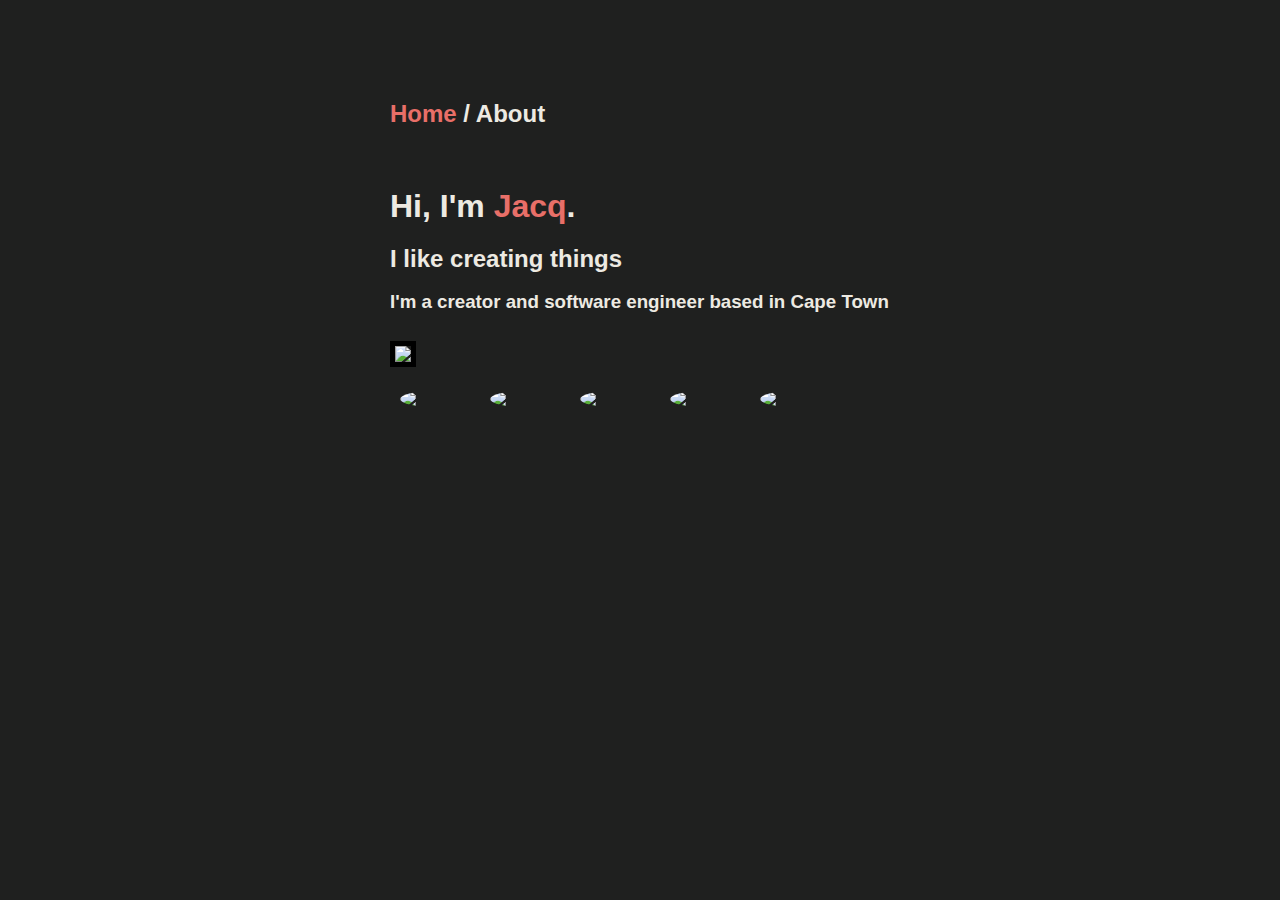
==== index.html @ 16c4de6b "fixed screen sizing" ====
<!DOCTYPE html>
<html lang="en">

<head>
    <meta charset="UTF-8">
    <meta http-equiv="X-UA-Compatible" content="IE=edge">
    <meta name="viewport" content="width=device-width, initial-scale=1.0">
    <title>JVJ</title>
    <link rel="icon" href="images/favicon.png">
    <link rel="stylesheet" type="text/css" href="style.css"/>
</head>

<body>
    <div id="container">
        <div id="pages">
            <h1><span class="name">Home</span> / <span class="text"><a href="about.html">About</a></span></h1>
        </div>
        <div id="header">
            <h1>Hi, I'm <span class="name">Jacq</span>.</h1>
        </div>

        <div id="content">
            <div id="main">
                <h2>I like creating things</h2>
                <br>
                <h3>I'm a creator and software engineer based in Cape Town</h3>
            </div>

            <br>
            <span class="profile"><img src="images/Jacq.png"/></span>

            <div id="links">
                <div class="icon"><a href="https://www.youtube.com/channel/UCxe6_FdSUZHqGD9cDP72U_w"><img src="images/YouTube.jpg"/></a></div>
                <div class="icon"><a href="https://www.instagram.com/jvjacq/"><img src="images/Instagram.jpg"/></a></div>
                <div class="icon"><a href="https://www.twitch.tv/jvjacq"><img src="images/Twitch.jpg"/></a></div>
                <div class="icon"><a href="https://twitter.com/jvjacq"><img src="images/Twitter.jpg"/></a></div>
                <div class="icon"><a href="mailto:jacqvanjaarsveld@gmail.com"><img src="images/Email.jpg"/></a></div>
            </div>
        </div>
        <br>

    </div>
</body>

</html>
---- style.css ----
body{
    background-color:#1F201F;
    color: #EDEAE2;
    font-family: "Helvetica", "Segoe UI", "Arial", sans-serif;
    height: 100%;
    margin: 0;
}

.profile img{
    width: 90%;
    border: 5px solid black;
}

#content a{
    text-decoration: none;
    color: #E86F68;
}

h1, h2, h3{
    margin: 0;
}

.icon img{
    padding: 2%;
    width: 14%;
    border-radius: 50%;
    float: left;
}

#links img:hover{
    transition: 1.5s;
    filter: invert(1)
}

#pages a:hover{
    transition: 1s;
    color: #E86F68;
}

.text a{
    text-decoration: none;
    color: #EDEAE2;
}

.name{
    color: #E86F68;
}

#main{
    padding-bottom: 10px;
}

#container{
    height: 100%;
    width: 100%;
    max-width: 1000px;
    position: relative;
    margin: auto;
}

#header{
    width: 50%;
    height: 50%;
    overflow: auto;
    margin: auto;
    position: relative;
    top: 0; left: 0; bottom: 0; right: 0;
    padding: 10px;
    vertical-align: middle;
    color: #EDEAE2;
    
}

#content{
    width: 50%;
    height: 50%;
    overflow: auto;
    margin: auto;
    position: relative;
    top: 0; left: 0; bottom: 0; right: 0;
    padding: 10px;
    vertical-align: middle;
}

#footer{
    width: 50%;
    height: 50%;
    overflow: auto;
    margin: auto;
    position: relative;
    top: 0; left: 0; bottom: 0; right: 0;
    padding: 10px 10px 100px 10px;
    vertical-align: middle;
    color: #EDEAE2;
}

#pages{
    font-size: 75%;
    width: 50%;
    height: 50%;
    overflow: auto;
    margin: auto;
    position: relative;
    top: 0; left: 0; bottom: 0; right: 0;
    padding: 100px 10px 50px 10px;
    vertical-align: middle;
    color: #EDEAE2;
}

#links{
    margin: 0;
    padding: 10px 0px 100px 0px;
}

#skills ul{
    list-style-type: square;
    margin-left: 15pt;
    padding-left: 0;
    text-indent: 0;
}
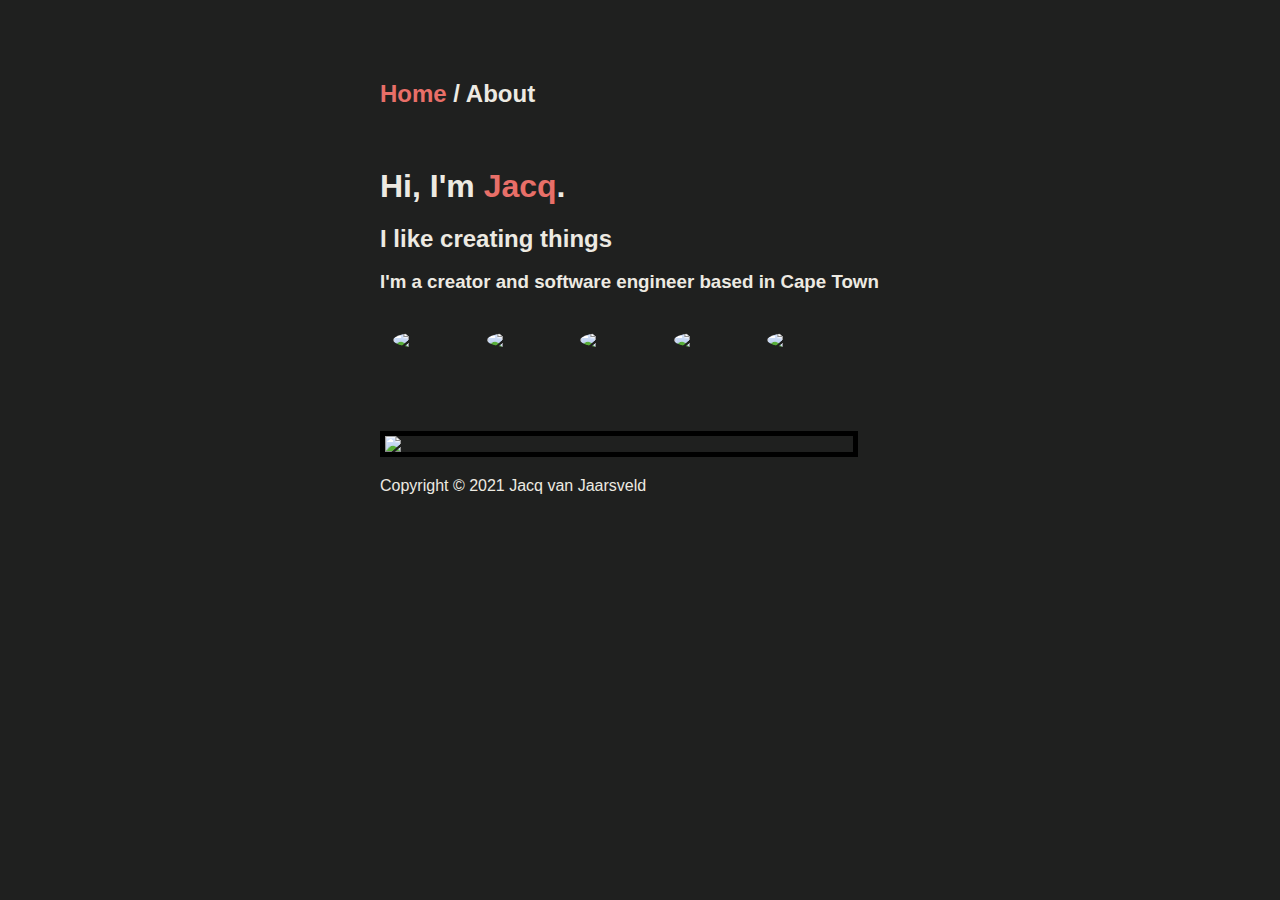
==== commit 22ebe464: "changed social link locations" ====
--- a/index.html
+++ b/index.html
@@ -13,7 +13,7 @@
 <body>
     <div id="container">
         <div id="pages">
-            <h1><span class="name">Home</span> / <span class="text"><a href="about.html">About</a></span></h1>
+            <h1><span class="name">Home</span> / <span class="text"><a href="about">About</a></span></h1>
         </div>
         <div id="header">
             <h1>Hi, I'm <span class="name">Jacq</span>.</h1>
@@ -26,9 +26,6 @@
                 <h3>I'm a creator and software engineer based in Cape Town</h3>
             </div>
 
-            <br>
-            <span class="profile"><img src="images/Jacq.png"/></span>
-
             <div id="links">
                 <div class="icon"><a href="https://www.youtube.com/channel/UCxe6_FdSUZHqGD9cDP72U_w"><img src="images/YouTube.jpg"/></a></div>
                 <div class="icon"><a href="https://www.instagram.com/jvjacq/"><img src="images/Instagram.jpg"/></a></div>
@@ -36,6 +33,13 @@
                 <div class="icon"><a href="https://twitter.com/jvjacq"><img src="images/Twitter.jpg"/></a></div>
                 <div class="icon"><a href="mailto:jacqvanjaarsveld@gmail.com"><img src="images/Email.jpg"/></a></div>
             </div>
+
+            <br>
+            <span class="profile"><img src="images/Jacq.png"/></span>
+        </div>
+
+        <div id="footer">
+            Copyright &copy; 2021 Jacq van Jaarsveld
         </div>
         <br>
 
--- a/style.css
+++ b/style.css
@@ -9,6 +9,7 @@
 .profile img{
     width: 90%;
     border: 5px solid black;
+    float: left;
 }
 
 #content a{
@@ -21,8 +22,8 @@
 }
 
 .icon img{
-    padding: 2%;
-    width: 14%;
+    padding: 2.5%;
+    width: 13%;
     border-radius: 50%;
     float: left;
 }
@@ -47,19 +48,19 @@
 }
 
 #main{
-    padding-bottom: 10px;
+    padding-bottom: 0px;
 }
 
 #container{
     height: 100%;
     width: 100%;
-    max-width: 1000px;
+    max-width: 800px;
     position: relative;
     margin: auto;
 }
 
 #header{
-    width: 50%;
+    width: 65%;
     height: 50%;
     overflow: auto;
     margin: auto;
@@ -72,7 +73,7 @@
 }
 
 #content{
-    width: 50%;
+    width: 65%;
     height: 50%;
     overflow: auto;
     margin: auto;
@@ -83,7 +84,7 @@
 }
 
 #footer{
-    width: 50%;
+    width: 65%;
     height: 50%;
     overflow: auto;
     margin: auto;
@@ -96,20 +97,20 @@
 
 #pages{
     font-size: 75%;
-    width: 50%;
+    width: 65%;
     height: 50%;
     overflow: auto;
     margin: auto;
     position: relative;
     top: 0; left: 0; bottom: 0; right: 0;
-    padding: 100px 10px 50px 10px;
+    padding: 10% 10px 50px 10px;
     vertical-align: middle;
     color: #EDEAE2;
 }
 
 #links{
     margin: 0;
-    padding: 10px 0px 100px 0px;
+    padding: 5% 0% 18% 0%;
 }
 
 #skills ul{
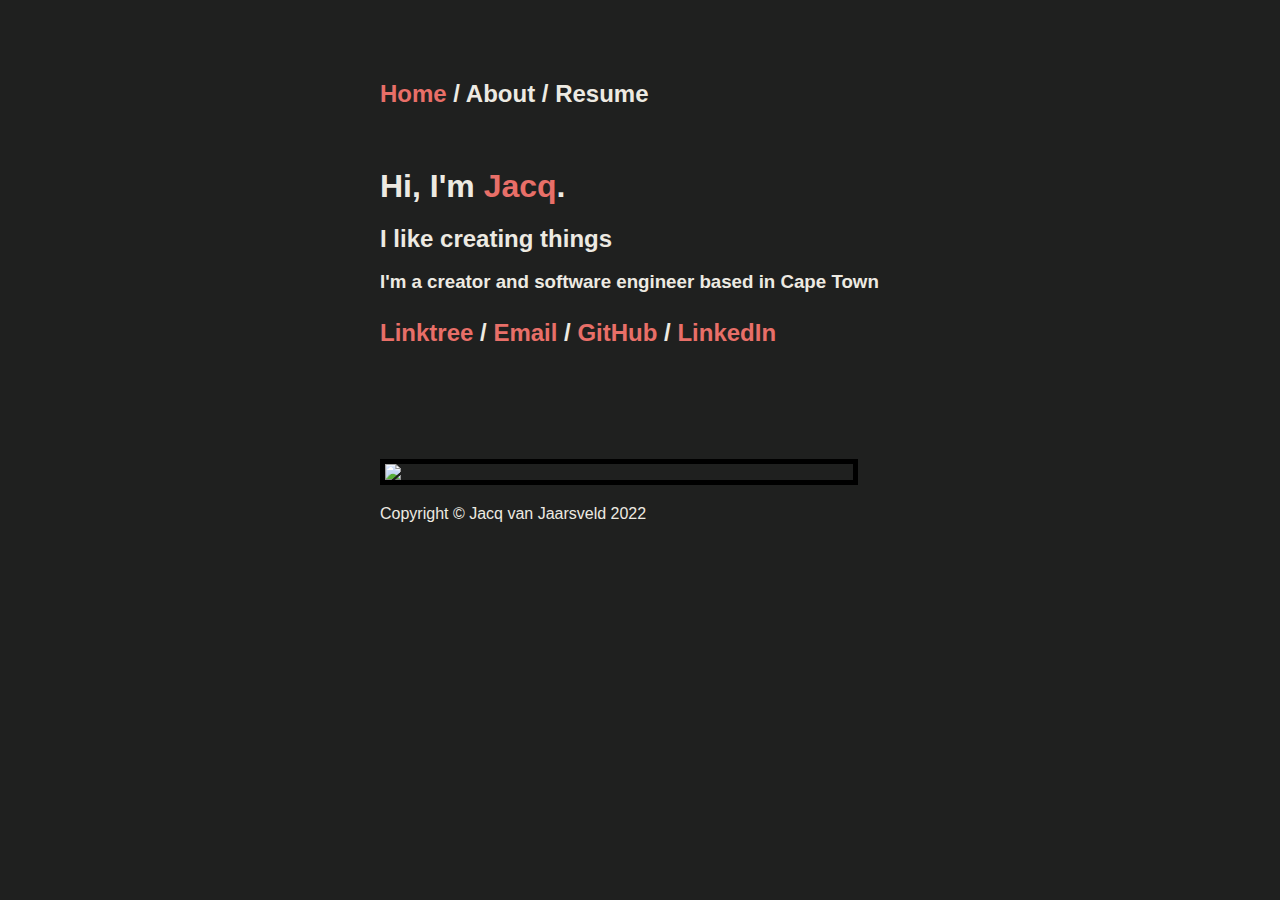
==== commit b8edde4e: "Added professional links and resume" ====
--- a/index.html
+++ b/index.html
@@ -1,49 +1,48 @@
-<!DOCTYPE html>
-<html lang="en">
-
-<head>
-    <meta charset="UTF-8">
-    <meta http-equiv="X-UA-Compatible" content="IE=edge">
-    <meta name="viewport" content="width=device-width, initial-scale=1.0">
-    <title>JVJ</title>
-    <link rel="icon" href="images/favicon.png">
-    <link rel="stylesheet" type="text/css" href="style.css"/>
-</head>
-
-<body>
-    <div id="container">
-        <div id="pages">
-            <h1><span class="name">Home</span> / <span class="text"><a href="about">About</a></span></h1>
-        </div>
-        <div id="header">
-            <h1>Hi, I'm <span class="name">Jacq</span>.</h1>
-        </div>
-
-        <div id="content">
-            <div id="main">
-                <h2>I like creating things</h2>
-                <br>
-                <h3>I'm a creator and software engineer based in Cape Town</h3>
-            </div>
-
-            <div id="links">
-                <div class="icon"><a href="https://www.youtube.com/channel/UCxe6_FdSUZHqGD9cDP72U_w"><img src="images/YouTube.jpg"/></a></div>
-                <div class="icon"><a href="https://www.instagram.com/jvjacq/"><img src="images/Instagram.jpg"/></a></div>
-                <div class="icon"><a href="https://www.twitch.tv/jvjacq"><img src="images/Twitch.jpg"/></a></div>
-                <div class="icon"><a href="https://twitter.com/jvjacq"><img src="images/Twitter.jpg"/></a></div>
-                <div class="icon"><a href="mailto:jacqvanjaarsveld@gmail.com"><img src="images/Email.jpg"/></a></div>
-            </div>
-
-            <br>
-            <span class="profile"><img src="images/Jacq.png"/></span>
-        </div>
-
-        <div id="footer">
-            Copyright &copy; 2021 Jacq van Jaarsveld
-        </div>
-        <br>
-
-    </div>
-</body>
-
+<!DOCTYPE html>
+<html lang="en">
+
+<head>
+    <meta charset="UTF-8">
+    <meta http-equiv="X-UA-Compatible" content="IE=edge">
+    <meta name="viewport" content="width=device-width, initial-scale=1.0">
+    <title>JVJ</title>
+    <link rel="icon" href="images/favicon.png">
+    <link rel="stylesheet" type="text/css" href="style.css"/>
+</head>
+
+<body>
+    <div id="container">
+        <div id="pages">
+            <h1><span class="name">Home</span> / <span class="text"><a href="about">About</a></span> / <span class="text"><a href="Resume">Resume</a></span></h1>
+        </div>
+        <div id="header">
+            <h1>Hi, I'm <span class="name">Jacq</span>.</h1>
+        </div>
+
+        <div id="content">
+            <div id="main">
+                <h2>I like creating things</h2>
+                <br>
+                <h3>I'm a creator and software engineer based in Cape Town</h3>
+            </div>
+
+            <div id="links">
+                <h2><a href="https://linktr.ee/jvjacq">Linktree</a> /
+                <a href="mailto:jacqvanjaarsveld@gmail.com"> Email</a> /
+                <a href="https://github.com/jacqvanjaarsveld"> GitHub</a> /
+                <a href="https://www.linkedin.com/in/jacqvanjaarsveld/"> LinkedIn</a></h2>
+            </div>
+
+            <br>
+            <span class="profile"><img src="images/Jacq.png"/></span>
+        </div>
+
+        <div id="footer">
+            Copyright &copy; Jacq van Jaarsveld 2022
+        </div>
+        <br>
+
+    </div>
+</body>
+
 </html>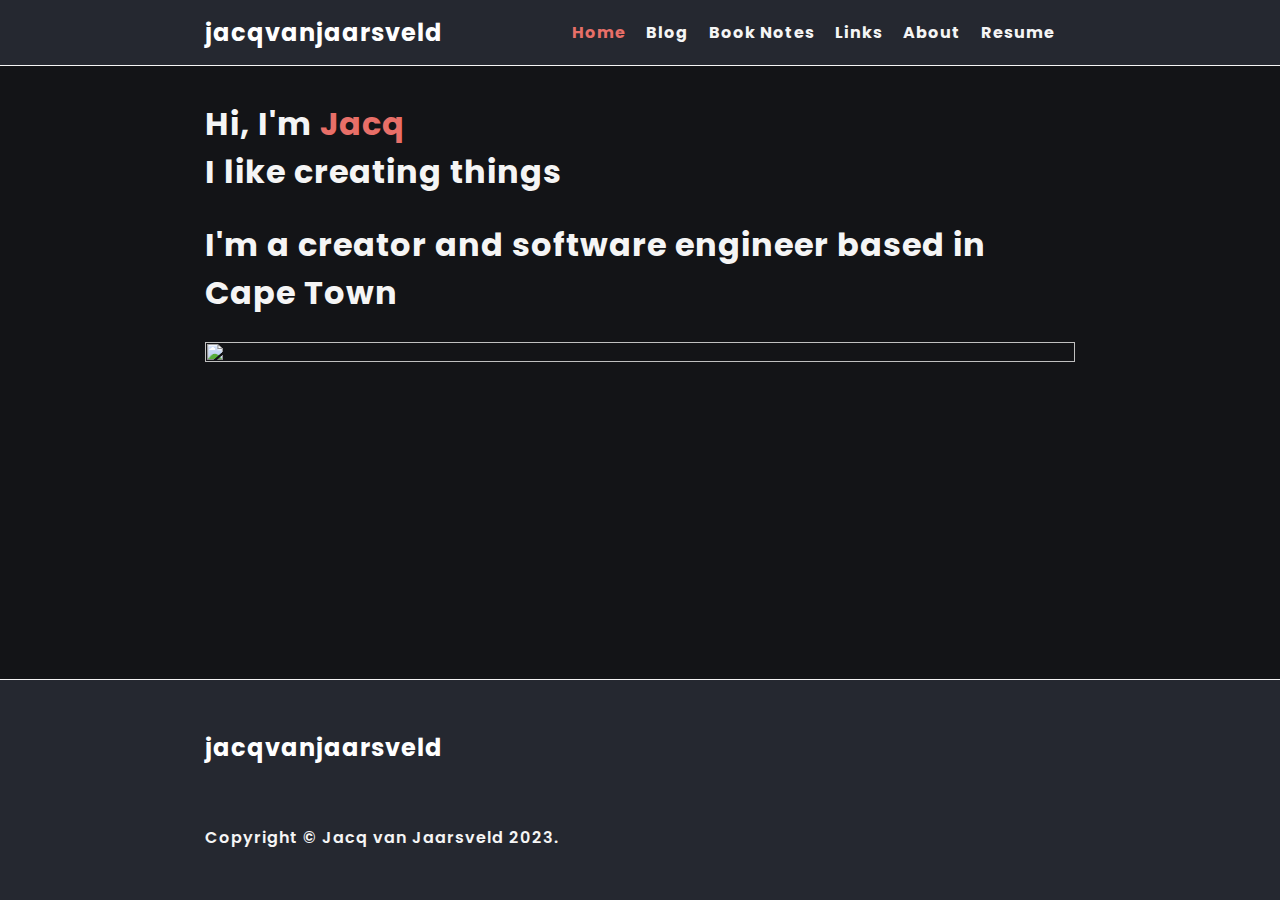
==== commit 4ebc986f: "update css" ====
--- a/index.html
+++ b/index.html
@@ -1,48 +1,113 @@
-<!DOCTYPE html>
 <html lang="en">
-
 <head>
     <meta charset="UTF-8">
     <meta http-equiv="X-UA-Compatible" content="IE=edge">
     <meta name="viewport" content="width=device-width, initial-scale=1.0">
-    <title>JVJ</title>
-    <link rel="icon" href="images/favicon.png">
-    <link rel="stylesheet" type="text/css" href="style.css"/>
+    <title>JVJ | Home</title>
+    <!-- Favicon -->
+    <link rel="icon" type="image/png" sizes="32x32" href="./assets/images/favicon.png">
+    <!-- Remix icons -->
+    <link href="https://cdn.jsdelivr.net/npm/remixicon@2.5.0/fonts/remixicon.css" rel="stylesheet">
+    <!-- Line icons -->
+    <link rel="stylesheet" href="./assets/lineicons/web-font-files/css/icons.css">
+    <!-- Custom styles -->
+    <link rel="stylesheet" href="./assets/css/main.css">
 </head>
 
 <body>
-    <div id="container">
-        <div id="pages">
-            <h1><span class="name">Home</span> / <span class="text"><a href="about">About</a></span> / <span class="text"><a href="Resume">Resume</a></span></h1>
+    <!-- Header -->
+    <header class="header" id="header">
+
+        <nav class="navbar container">
+            <a href="./index.html">
+                <h2 class="logo">jacqvanjaarsveld</h2>
+            </a>
+
+            <div class="list list-right">
+                <div class="menu" id="menu">
+                    <ul class="list">
+                        <li class="list-item">
+                            <a href="./index.html" class="header-link current">Home</a>
+                        </li>
+                        <li class="list-item">
+                            <a href="./blog.html" class="header-link">Blog</a>
+                        </li>
+                        <li class="list-item">
+                            <a href="./book-notes.html" class="header-link">Book Notes</a>
+                        </li>
+                        <li class="list-item">
+                            <a href="./links.html" class="header-link">Links</a>
+                        </li>
+                        <li class="list-item">
+                            <a href="./about.html" class="header-link">About</a>
+                        </li>
+                        <li class="list-item">
+                            <a href="./resume.html" class="header-link">Resume</a>
+                        </li>
+                    </ul>
+                </div>
+
+                <button class="btn place-items-center screen-lg-hidden menu-toggle-icon" id="menu-toggle-icon">
+                    <i class="ri-menu-3-line open-menu-icon"></i>
+                    <i class="ri-close-line close-menu-icon"></i>
+                </button>
+                
+                <button class="btn place-items-center" id="theme-toggle-btn">
+                    <i class="ri-sun-line sun-icon"></i>
+                    <i class="ri-moon-line moon-icon"></i>
+                </button>
+            </div>
+        </nav>
+    </header>
+
+    <!-- Landing Page -->
+    <section class="post">
+        <div class="post-container">
+
+                <div id="content">
+                    <div id="main">
+                        <p style="font-size: xx-large; font-weight: bold">Hi, I'm <span style="color: var(--accent-color); font-size: xx-large; font-weight: bold">Jacq</span></p>
+                        <p style="font-size: xx-large; font-weight: bold">I like creating things</p>
+                        <br>
+                        <h1>I'm a creator and software engineer based in Cape Town</h1>
+                    </div>
+        
+                    <br>
+                    <img class="profile" src="./assets/images/Jacq.png"/>
+                    <br class="big-break">
+                </div>
+
         </div>
-        <div id="header">
-            <h1>Hi, I'm <span class="name">Jacq</span>.</h1>
-        </div>
+    </section>
 
-        <div id="content">
-            <div id="main">
-                <h2>I like creating things</h2>
-                <br>
-                <h3>I'm a creator and software engineer based in Cape Town</h3>
+    <!-- Footer -->
+    <footer class="footer section">
+
+        <div class="footer-container container">
+            
+            <div class="footer-data">
+                <a href="./index.html">
+                    <h2 class="logo">jacqvanjaarsveld</h2>
+                </a>
+                
+                <div class="list social-media">
+                    <a href="https://www.youtube.com/c/jvjacq" class="link"><i class="lni lni-youtube"></i></a>
+                    <a href="https://www.instagram.com/jvjacq/" class="link"><i class="lni lni-instagram-original"></i></a>
+                    <a href="https://twitter.com/jvjacq" class="link"><i class="lni lni-twitter-original"></i></a>
+                    <a href="https://www.tiktok.com/@jvjacq" class="link"><i class="lni lni-tiktok"></i></a>
+                    <a href="https://www.twitch.tv/jvjacq" class="link"><i class="lni lni-twitch"></i></a>
+                    <a href="mailto:jacqvanjaarsveld@gmail.com" class="link"><i class="lni lni-envelope"></i></a>
+                    <a href="https://www.buymeacoffee.com/jvjacq" class="link"><i class="lni lni-coffee-cup"></i></a>
+                </div>
+
+                <span class="copyright-notice">Copyright &copy; Jacq van Jaarsveld 2023.</span>
             </div>
 
-            <div id="links">
-                <h2><a href="https://linktr.ee/jvjacq">Linktree</a> /
-                <a href="mailto:jacqvanjaarsveld@gmail.com"> Email</a> /
-                <a href="https://github.com/jacqvanjaarsveld"> GitHub</a> /
-                <a href="https://www.linkedin.com/in/jacqvanjaarsveld/"> LinkedIn</a></h2>
-            </div>
+        </div>
+        
+    </footer>
 
-            <br>
-            <span class="profile"><img src="images/Jacq.png"/></span>
-        </div>
-
-        <div id="footer">
-            Copyright &copy; Jacq van Jaarsveld 2022
-        </div>
-        <br>
-
-    </div>
+    <!-- Custom script -->
+    <script src="./assets/js/main.js"></script>
 </body>
-
 </html>--- a/assets/css/main.css
+++ b/assets/css/main.css
@@ -0,0 +1,322 @@
+/* Import font */
+@import url('https://fonts.googleapis.com/css2?family=Poppins:wght@300;400;600;700&display=swap');
+
+/* Custom properties */
+:root{
+    --light-color: #FFFFFF ;
+    --light-color-alt: #F5F5F5;
+    --dark-color: #131417;
+    --dark-color-alt: #252830;
+    --accent-color: #E86F68;
+    --hover-light-color: var(--light-color);
+    --hover-dark-color: var(--dark-color);
+    --font-family: 'Poppins', sans-serif;
+    --font-size-small: 1.6rem;
+    --font-size-medium: 2.4rem;
+    --font-size-large: 3rem;
+    --margin: 3rem;
+    --gap: 2rem;
+}
+
+/* Base styles */
+*{
+    margin: 0;
+    padding: 0;
+    box-sizing: border-box;
+}
+
+html{
+    font-size: 62.5%;
+    max-width: 100%;
+    overflow-x: hidden;
+}
+
+body{
+    font-family: var(--font-family);
+    font-size: var(--font-size-small);
+    color: var(--light-color-alt);
+    background-color: var(--dark-color);
+    letter-spacing: 1px;
+    transition: background-color .25s, color .25s;
+    min-height: 100vh;
+    display: flex;
+    flex-direction: column;
+    overflow-x: hidden;
+    font-weight: 600;
+    max-width: 100%;
+}
+
+a{
+    color: inherit;
+    text-decoration: none;
+}
+
+ul{
+    list-style: none;
+}
+
+br{
+    display: block; 
+    content: "";
+    margin-top: 2rem;
+}
+
+em{
+    color: var(--accent-color);
+}
+
+.underline{
+    text-decoration-line: underline;
+}
+
+br.big-break{
+    display: block; 
+    content: "";
+    margin-top: 4rem;
+}
+
+input,
+button{
+    font: inherit;
+    color: inherit;
+    border: none;
+    background-color: transparent;
+}
+
+i{
+    font-size: var(--font-size-medium);
+}
+
+img{
+    max-width: 100%;
+}
+
+.accent{
+    color: #E86F68;
+}
+
+/* Theme color change */
+body.light-theme{
+    --light-color: #3d3d3d;
+    --light-color-alt: rgba(0,0,0,.6);
+    --dark-color: #fff;
+    --dark-color-alt: #f1f1f1;
+    --hover-light-color: #fff;
+}
+
+/* Reusable classes */
+.container{
+    max-width: 90rem;
+    margin: 0 auto;
+    padding: 0 1.5rem;
+}
+
+.place-items-center{
+    display: inline-flex;
+    align-items: center;
+    justify-content: center;
+}
+
+.section{
+    padding-block: 5rem;
+}
+
+/* Header */
+.header{
+    background-color: var(--dark-color-alt);
+    outline: 0.1rem solid var(--light-color-alt);
+    position: fixed;
+    top: 0;
+    left: 0;
+    width: 100%;
+    z-index: 999;
+}
+
+.navbar{
+    display: flex;
+    align-items: center;
+    justify-content: space-between;
+    padding-block: 1.5rem;
+}
+
+.logo{
+    font-size: x-large;
+    color: var(--light-color);
+}
+
+.menu{
+    position: absolute;
+    top: 8.5rem;
+    right: 1.5rem;
+    width: 23rem;
+    padding: 1.5rem;
+    background-color:var(--dark-color-alt);
+    opacity: 0;
+    transform: scale(0);
+    transition: opacity .25s ease-in;
+}
+
+.list{
+    display: flex;
+    align-items: center;
+    gap: var(--gap);
+}
+
+.menu > .list{
+    flex-direction: column;
+}
+
+.link.current,
+.header-link.current{
+    color: var(--accent-color);
+}
+
+.close-menu-icon{
+    display: none;
+}
+
+.btn{
+    cursor: pointer;
+}
+
+.link:hover,
+.header-link:hover,
+.btn:hover,
+.btn:hover span{
+    color: var(--accent-color);
+    transition: color 0.75s;
+}
+
+.link:hover,
+.header-link:hover{
+    color: var(--accent-color);
+    text-decoration-line: underline;
+}
+
+.header-link{
+    font-weight: bold;
+}
+
+.moon-icon{
+    display: none;
+}
+
+.light-theme .sun-icon{
+    display: none;
+}
+
+.light-theme .moon-icon{
+    display: block;
+}
+
+/* Header JavaScript Styles */
+.menu.activated{
+    outline: 0.1rem solid var(--light-color-alt);
+    opacity: 1;
+    transform: scale(1);
+}
+
+.menu-toggle-icon.activated .open-menu-icon{
+    display: none;
+}
+
+.menu-toggle-icon.activated .close-menu-icon{
+    display: block;
+}
+
+/* Light theme color hover styles */
+.title{
+    color: var(--light-color);
+}
+
+/* Footer */
+.footer{
+    outline: 0.1rem solid var(--light-color-alt);
+    margin-top: auto;
+    background-color: var(--dark-color-alt);
+}
+
+.footer-container{
+    gap: var(--gap);
+}
+
+.social-media{
+    margin-top: var(--margin);
+    margin-bottom: var(--margin);
+    transform-origin: left;
+    scale: 125%;
+}
+
+/* Blog post */
+.post{
+    margin-top: 10rem;
+    padding-bottom: 5rem;
+}
+
+img.profile{
+    max-width: 100%;
+    width: 100%;
+    object-fit: cover;
+}
+
+.post-container{
+    max-width: 90rem;
+    display: flex;
+    flex-direction: column;
+    gap: var(--gap);
+    margin: 0 auto;
+    padding: 0 1.5rem;
+}
+
+/* Links Page */
+.link-block{
+    display: block;
+    text-align: center;
+    outline: 0.1rem solid var(--light-color-alt);
+    margin-top: 2rem;
+    margin-bottom: 2rem;
+    padding-top: 2rem;
+    padding-bottom: 2rem;
+    font-weight: bold;
+    background-color: var(--dark-color-alt);
+}
+
+.link-block:hover{
+    background-color: var(--accent-color);
+    transition: background-color 0.75s;
+}
+
+.link-container{
+    max-width: 90rem;
+    display: flex;
+    flex-direction: column;
+    gap: var(--gap);
+    margin: 0 auto;
+    padding: 0 1.5rem;
+    text-align: center;
+}
+
+@media screen and (min-width: 1024px){
+    .menu{
+        position: static;
+        width: initial;
+        padding: initial;
+        background-color: transparent;
+        opacity: 1;
+        transform: scale(1);
+    }
+
+    .menu.activated{
+        outline: none;
+        opacity: 1;
+        transform: scale(1);
+    }
+
+    .menu > .list{
+        flex-direction: row;
+    }
+
+    .screen-lg-hidden{
+        display: none;
+    }
+}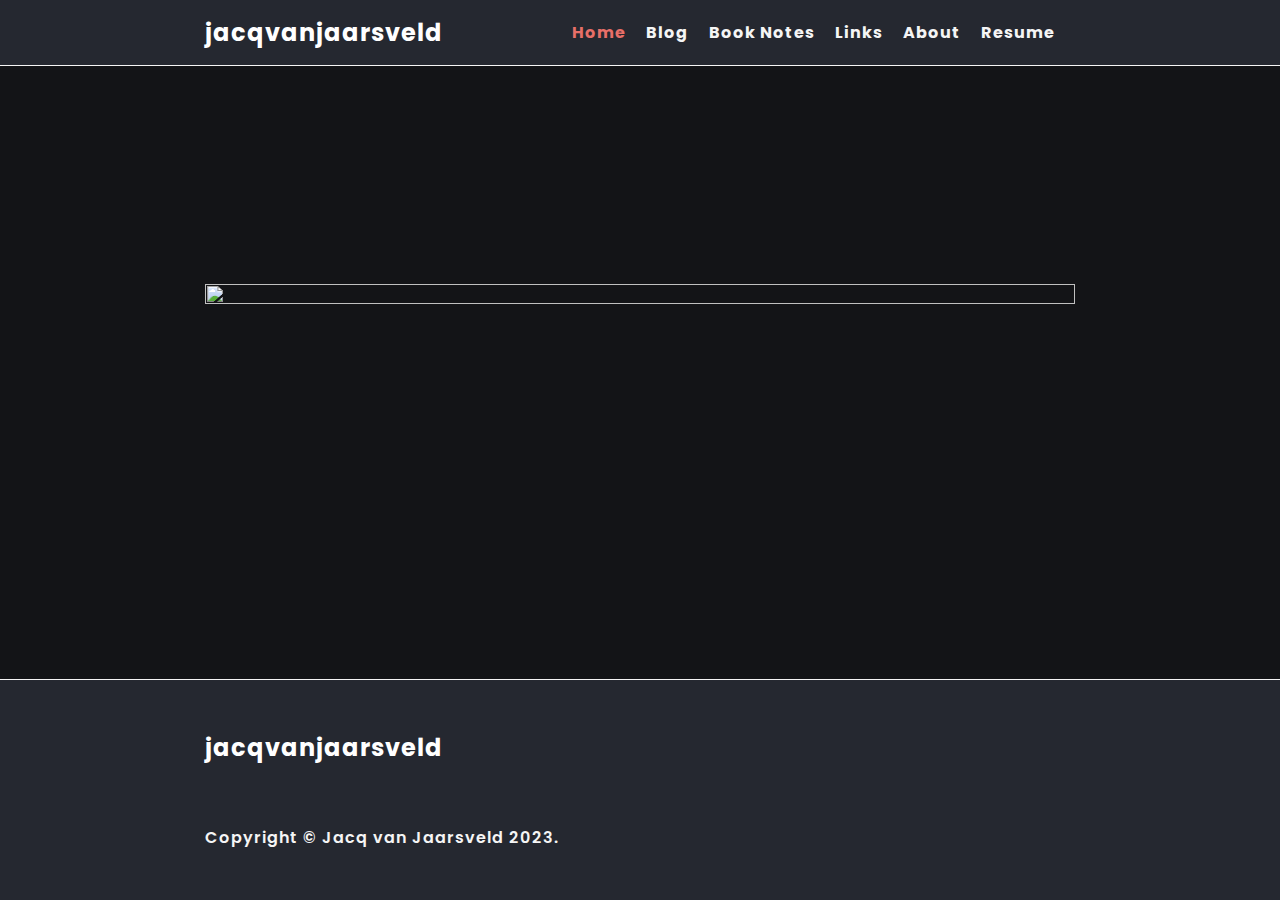
==== commit 5e9251a4: "update typewriter" ====
--- a/index.html
+++ b/index.html
@@ -66,10 +66,10 @@
 
                 <div id="content">
                     <div id="main">
-                        <p style="font-size: xx-large; font-weight: bold">Hi, I'm <span style="color: var(--accent-color); font-size: xx-large; font-weight: bold">Jacq</span></p>
-                        <p style="font-size: xx-large; font-weight: bold">I like creating things</p>
+                        <p class="home-text-one">Hi, I'm <span class="accent">Jacq</span>.</p>
+                        <p class="home-text-two">I like creating things.</p>
                         <br>
-                        <h1>I'm a creator and software engineer based in Cape Town</h1>
+                        <h1 id="home-text-three">&#8203;</h1>
                     </div>
         
                     <br>
--- a/assets/css/main.css
+++ b/assets/css/main.css
@@ -16,6 +16,14 @@
     --font-size-large: 3rem;
     --margin: 3rem;
     --gap: 2rem;
+    --typewriterSpeedOne: 1s;
+    --typewriterSpeedTwo: 1.5s;
+    --typewriterSpeedThree: 4s;
+    --typewriterCharactersOne: 13;
+    --typewriterCharactersTwo: 22;
+    --typewriterCharactersThree: 55;
+    --typewriterTwoDelay: 4s;
+    --typewriterThreeDelay: 8s;
 }
 
 /* Base styles */
@@ -69,6 +77,10 @@
     text-decoration-line: underline;
 }
 
+.accent{
+    color: var(--accent-color);
+}
+
 br.big-break{
     display: block; 
     content: "";
@@ -245,6 +257,76 @@
     margin-bottom: var(--margin);
     transform-origin: left;
     scale: 125%;
+}
+
+/* Home Page */
+.home-text-one,
+.home-text-two{
+    font-size: xx-large;
+    font-weight: bold;
+}  
+
+#home-text-three{
+    font-family: monospace;
+}
+
+.home-text-one,
+.home-text-two{
+    position: relative;
+    width: fit-content;
+}
+
+.home-text-one::before,
+.home-text-one::after,
+.home-text-two::before,
+.home-text-two::after{
+    content: "";
+    position: absolute;
+    top: 0;
+    right: 0;
+    bottom: 0;
+    left: 0;
+}
+
+.home-text-one::before{
+    background: var(--dark-color);
+    animation: typewriter var(--typewriterSpeedOne) steps(var(--typewriterCharactersOne)) 1s forwards;
+}
+
+.home-text-one::after{
+    width: 0.125em;
+    background: transparent;
+    animation: typewriter var(--typewriterSpeedOne) steps(var(--typewriterCharactersOne)) 1s forwards,
+        blink 750ms steps(var(--typewriterCharactersOne)) 5;
+}
+
+.home-text-two::before{
+    background: var(--dark-color);
+    animation: typewriter var(--typewriterSpeedTwo) steps(var(--typewriterCharactersTwo)) 1s forwards;
+    animation-delay: var(--typewriterTwoDelay);
+}
+  
+.home-text-two::after{
+    width: 0.125em;
+    background: transparent;
+    animation: typewriter var(--typewriterSpeedTwo) steps(var(--typewriterCharactersTwo)) 1s forwards,
+        blink 750ms steps(var(--typewriterCharactersTwo)) 4;
+    animation-delay: var(--typewriterTwoDelay);
+}
+
+@keyframes typewriter {
+    to {
+        left: 100%;
+    }
+}
+
+@keyframes blink {
+    from {
+        background: var(--light-color);
+    }
+    to {
+        background: transparent;
+    }
 }
 
 /* Blog post */
